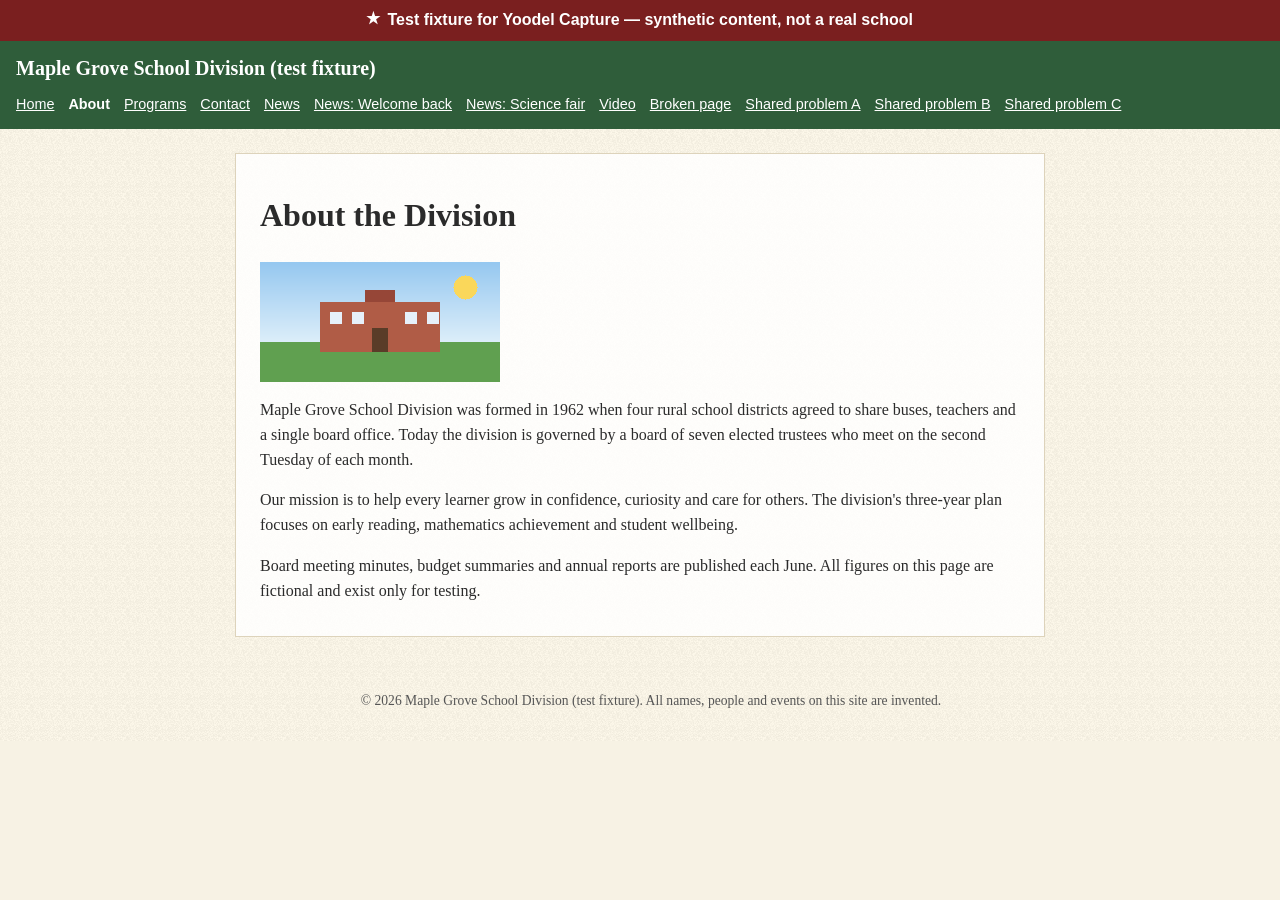
==== about.html @ 6f340bc5 "Add v1 baseline of the Yoodel Capture test fixture site Synthetic "Maple Grove School Division (test" ====
<!DOCTYPE html>
<html lang="en">
<head>
  <meta charset="utf-8">
  <meta name="viewport" content="width=device-width, initial-scale=1">
  <meta name="robots" content="noindex">
  <title>About | Maple Grove School Division (test fixture)</title>
  <link rel="stylesheet" href="styles/site.css">
</head>
<body>
  <div class="fixture-banner" role="note"><span class="icon icon-star" aria-hidden="true"></span> Test fixture for Yoodel Capture — synthetic content, not a real school</div>
  <header class="site-header">
    <p class="site-name"><a href="index.html">Maple Grove School Division (test fixture)</a></p>
    <nav aria-label="Site">
      <ul>
        <li><a href="index.html">Home</a></li>
        <li><a href="about.html" aria-current="page">About</a></li>
        <li><a href="programs.html">Programs</a></li>
        <li><a href="contact.html">Contact</a></li>
        <li><a href="news.html">News</a></li>
        <li><a href="news/welcome-back.html">News: Welcome back</a></li>
        <li><a href="news/science-fair.html">News: Science fair</a></li>
        <li><a href="video.html">Video</a></li>
        <li><a href="broken.html">Broken page</a></li>
        <li><a href="shared-problem-a.html">Shared problem A</a></li>
        <li><a href="shared-problem-b.html">Shared problem B</a></li>
        <li><a href="shared-problem-c.html">Shared problem C</a></li>
      </ul>
    </nav>
  </header>
  <main>
    <h1>About the Division</h1>
    <img src="images/about-campus.png" alt="Illustration of the division office building" width="240" height="120">
    <p>Maple Grove School Division was formed in 1962 when four rural school districts agreed to share buses, teachers and a single board office. Today the division is governed by a board of seven elected trustees who meet on the second Tuesday of each month.</p>
    <p>Our mission is to help every learner grow in confidence, curiosity and care for others. The division's three-year plan focuses on early reading, mathematics achievement and student wellbeing.</p>
    <p>Board meeting minutes, budget summaries and annual reports are published each June. All figures on this page are fictional and exist only for testing.</p>
  </main>
  <footer class="site-footer">
    <p><span class="loading-indicator" aria-hidden="true"></span>&copy; 2026 Maple Grove School Division (test fixture). All names, people and events on this site are invented.</p>
  </footer>
</body>
</html>
---- styles/site.css ----
/* Maple Grove School Division (test fixture) - shared stylesheet.
   Synthetic content for Yoodel Capture. Paths are relative to this file (styles/). */

@font-face {
  font-family: 'FixtureIcons';
  src: url(../fonts/icons.eot?v1);
  src: url(../fonts/icons.eot?v1#iefix) format('embedded-opentype'), url(../fonts/icons.woff?v1) format('woff');
  font-weight: normal;
  font-style: normal;
}

html { background-color: #f7f2e4; }

body {
  background: url(../images/paper.png);
  margin: 0;
  font-family: Georgia, 'Times New Roman', serif;
  color: #2b2b2b;
  line-height: 1.55;
}

.fixture-banner {
  background: #7a1f1f;
  color: #ffffff;
  font-family: Arial, Helvetica, sans-serif;
  font-weight: bold;
  padding: 8px 16px;
  text-align: center;
}

.icon { font-family: 'FixtureIcons'; font-style: normal; }
.icon-star::before { content: "\e900"; }

/* Decorative loading spinner. The image is intentionally missing (404). */
.loading-indicator {
  display: inline-block;
  width: 16px;
  height: 16px;
  margin-right: 6px;
  vertical-align: middle;
  background: url(fancybox/fancybox_loading.gif) no-repeat center;
}

.site-header { background: #2f5d3a; color: #ffffff; padding: 12px 16px; }
.site-header a { color: #ffffff; }
.site-name { margin: 0 0 8px; font-size: 1.25rem; font-weight: bold; }
.site-name a { text-decoration: none; }
nav ul { list-style: none; margin: 0; padding: 0; display: flex; flex-wrap: wrap; gap: 4px 14px; }
nav a { font-family: Arial, Helvetica, sans-serif; font-size: 0.9rem; }
nav a[aria-current="page"] { font-weight: bold; text-decoration: none; }

main {
  max-width: 760px;
  margin: 24px auto;
  padding: 16px 24px;
  background: rgba(255, 255, 255, 0.85);
  border: 1px solid #ddd3bb;
}
main img { display: block; max-width: 100%; height: auto; margin: 12px 0; }
main img.logo { float: right; margin: 0 0 12px 16px; }

.dateline { color: #666666; font-style: italic; }
.news-list .dateline { margin-left: 8px; }
.fixture-note { background: #fff4d6; border-left: 4px solid #e8a33d; padding: 6px 10px; }

.video { margin: 16px 0; }
.video iframe { max-width: 100%; border: 0; }

.site-footer { text-align: center; font-size: 0.85rem; color: #555555; padding: 16px; }
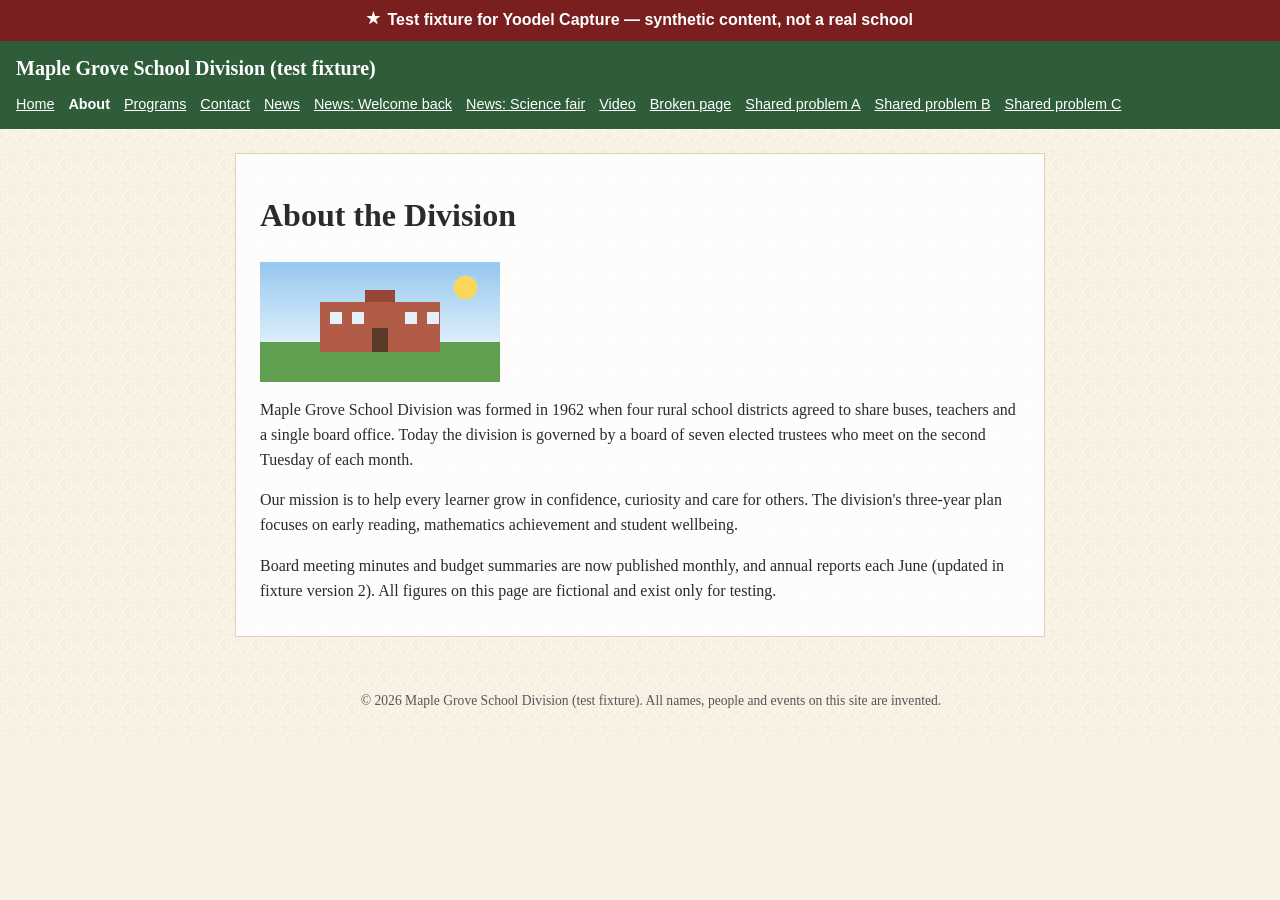
==== commit 9293ba30: "Fixture version 2: add, edit, delete and repair Adds news/new-library.html, edits about.html, delete" ====
--- a/about.html
+++ b/about.html
@@ -33,7 +33,7 @@
     <img src="images/about-campus.png" alt="Illustration of the division office building" width="240" height="120">
     <p>Maple Grove School Division was formed in 1962 when four rural school districts agreed to share buses, teachers and a single board office. Today the division is governed by a board of seven elected trustees who meet on the second Tuesday of each month.</p>
     <p>Our mission is to help every learner grow in confidence, curiosity and care for others. The division's three-year plan focuses on early reading, mathematics achievement and student wellbeing.</p>
-    <p>Board meeting minutes, budget summaries and annual reports are published each June. All figures on this page are fictional and exist only for testing.</p>
+    <p>Board meeting minutes and budget summaries are now published monthly, and annual reports each June (updated in fixture version 2). All figures on this page are fictional and exist only for testing.</p>
   </main>
   <footer class="site-footer">
     <p><span class="loading-indicator" aria-hidden="true"></span>&copy; 2026 Maple Grove School Division (test fixture). All names, people and events on this site are invented.</p>
